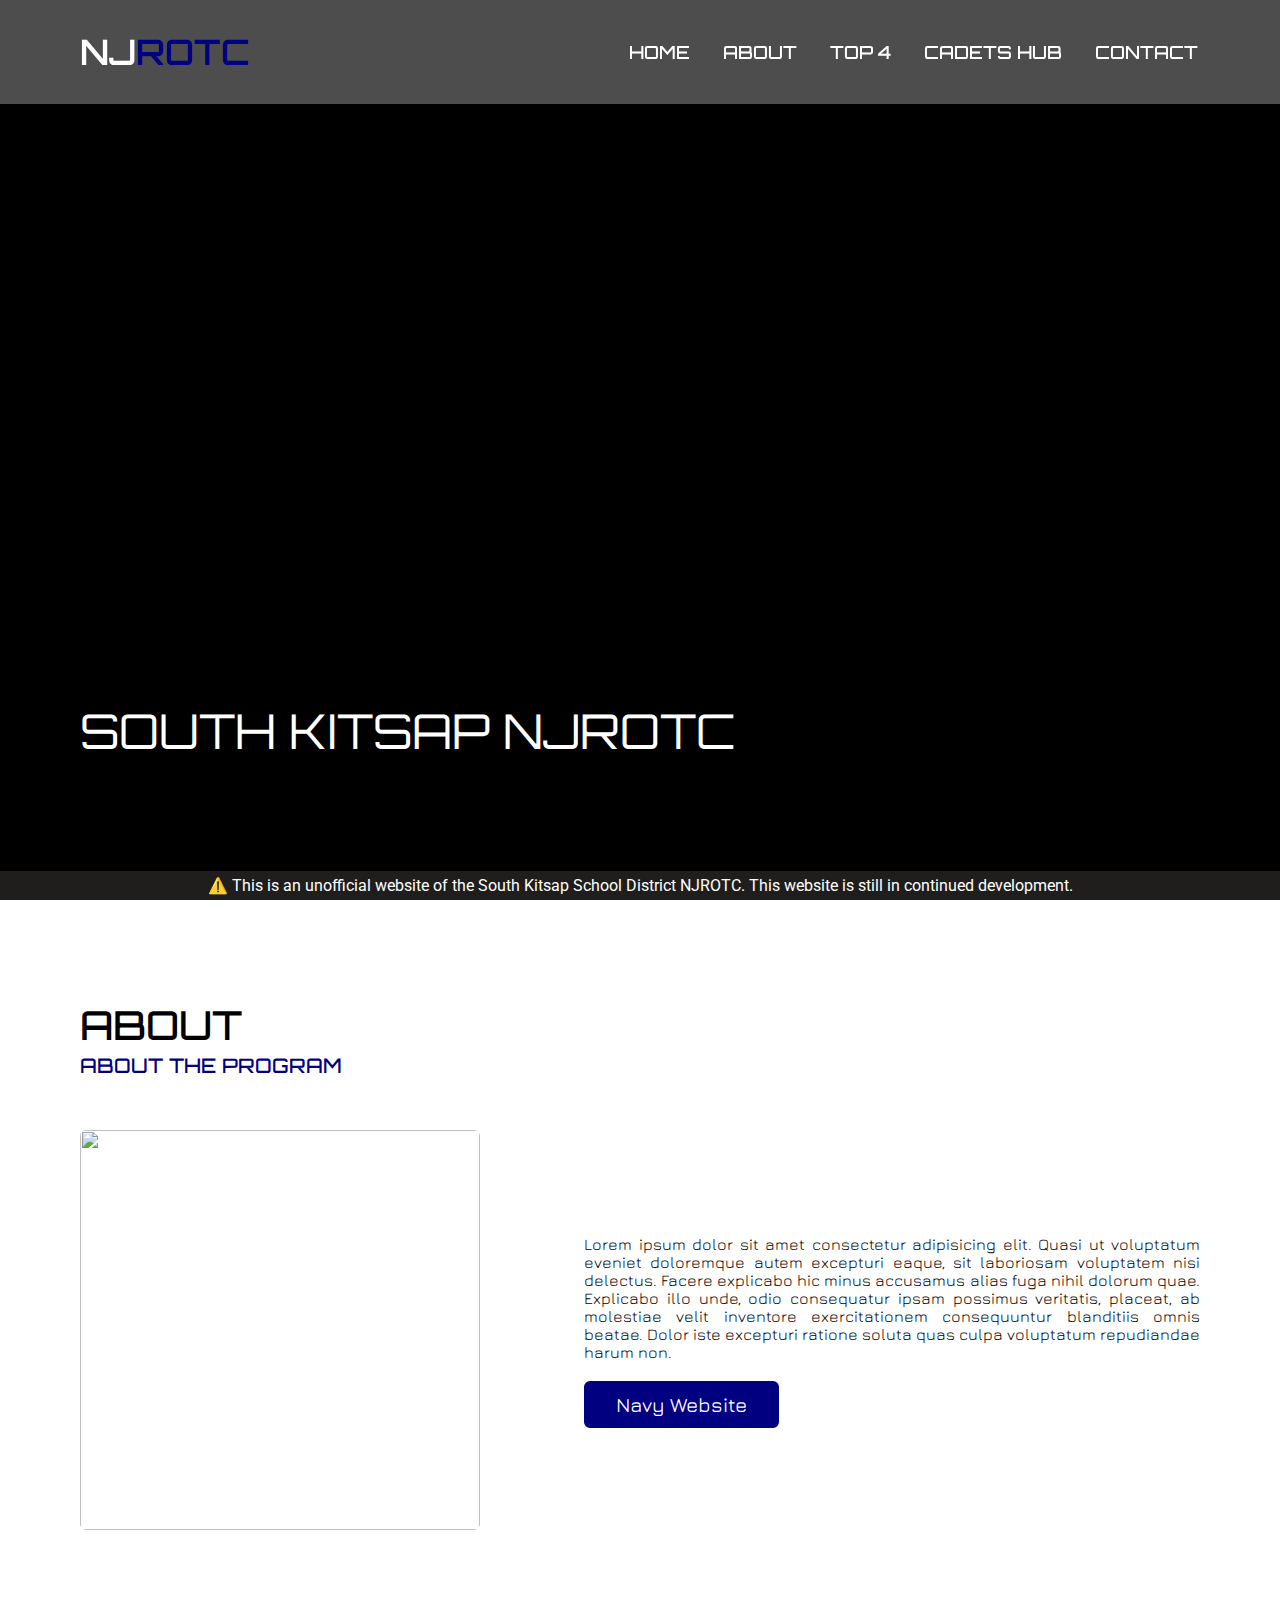
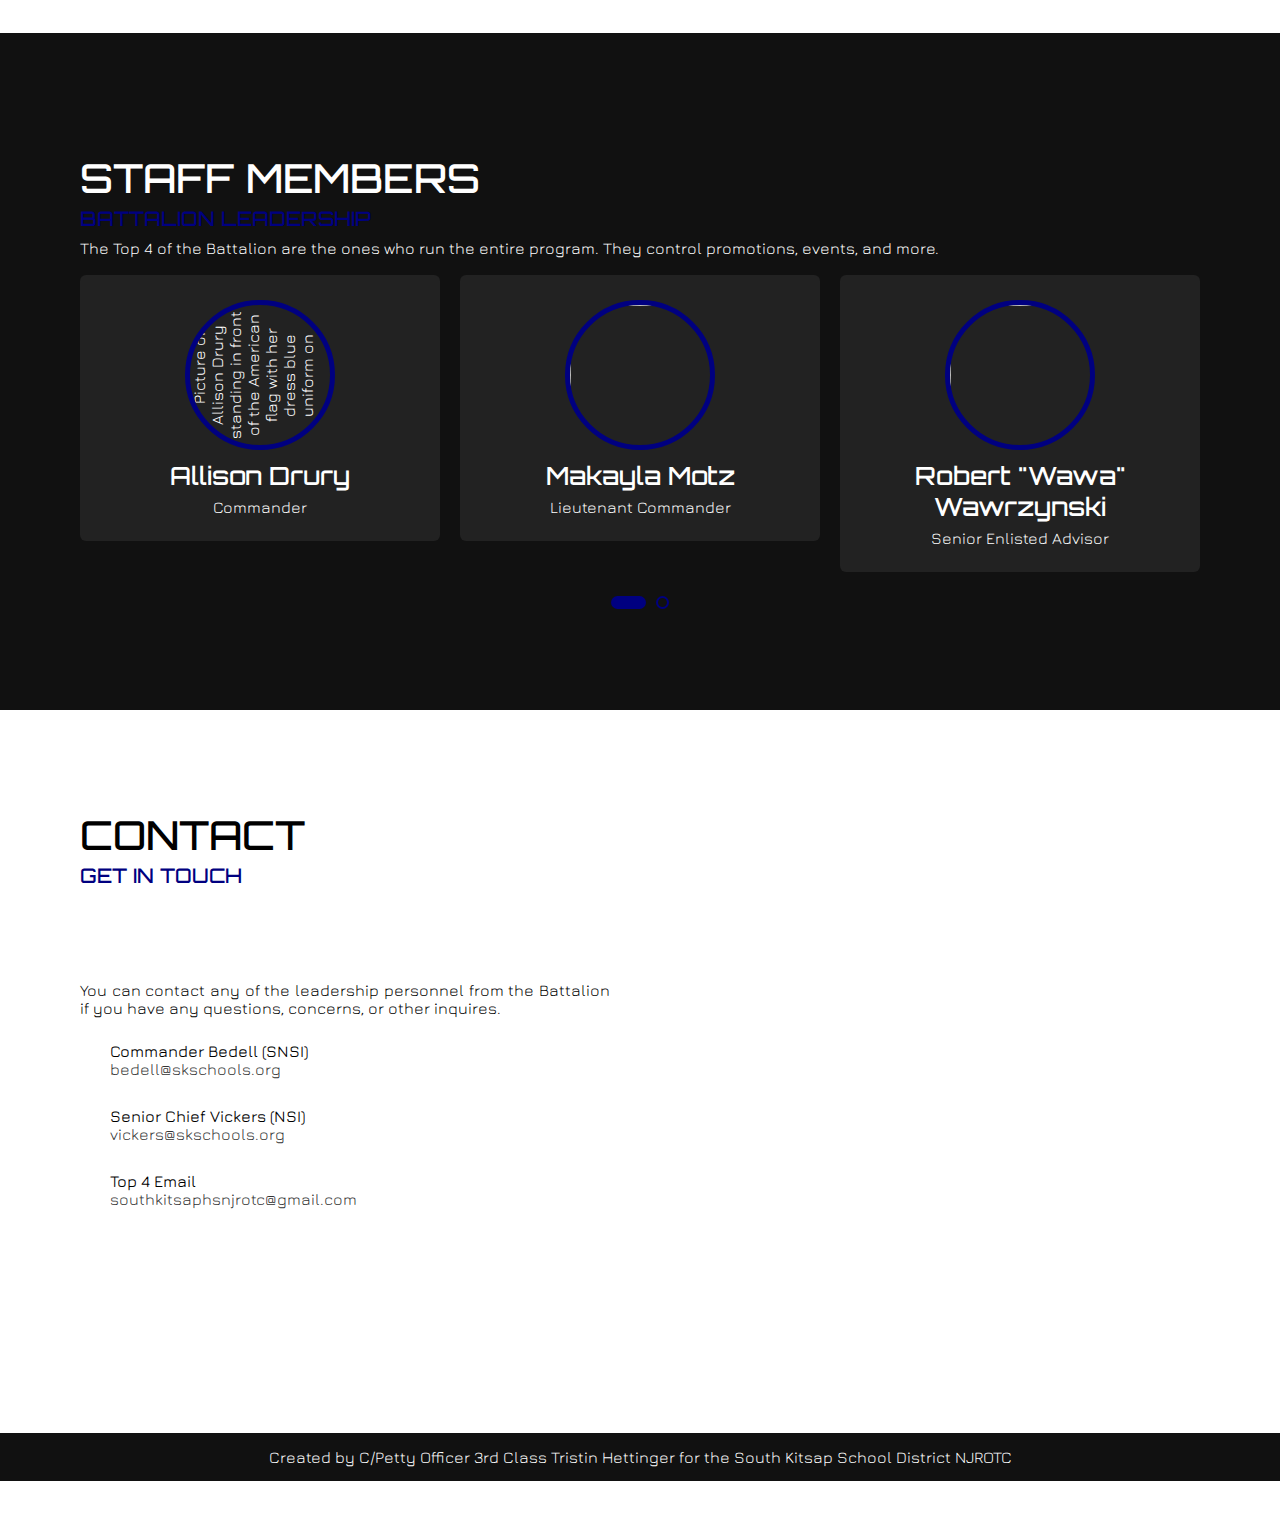
==== index.html @ ee136681 "initital commit" ====
<!DOCTYPE html>
<html lang="en">
  <head>
    <meta charset="UTF-8" />
    <meta
      name="description"
      content="The South Kitsap High School NJRTOC website."
    />
    <meta name="viewport" content="width=device-width, initial-scale=1.0" />

    <title>SKHS NJROTC | Home</title>

    <!-- imports/stylesheets -->
    <link rel="stylesheet" href="src/css/root.css" />
    <script src="//code.jquery.com/jquery-1.12.4.js"></script>
    <script src="//code.jquery.com/ui/1.12.1/jquery-ui.js"></script>
    <link
      rel="icon"
      type="image/png"
      sizes="32x32"
      href="https://cdn.glitch.global/cab49587-eb9f-4679-b30c-5261c1642623/SK%20Logo%20Cropped.png?v=1668466509393"
    />
    <script src="https://cdnjs.cloudflare.com/ajax/libs/typed.js/2.0.11/typed.min.js"></script>
    <script src="https://cdnjs.cloudflare.com/ajax/libs/waypoints/4.0.1/jquery.waypoints.min.js"></script>
    <script src="https://cdnjs.cloudflare.com/ajax/libs/OwlCarousel2/2.3.4/owl.carousel.min.js"></script>
    <link
      rel="stylesheet"
      href="https://cdnjs.cloudflare.com/ajax/libs/OwlCarousel2/2.3.4/assets/owl.carousel.min.css"
    />
    <link
      rel="stylesheet"
      href="https://fonts.googleapis.com/css2?family=Material+Symbols+Sharp:opsz,wght,FILL,GRAD@48,400,0,0"
    />
    <link
      rel="stylesheet"
      href="//code.jquery.com/ui/1.12.1/themes/smoothness/jquery-ui.css"
    />
  </head>

  <body>
    <div class="dialog" id="dialog" aria-label="Notice Dialog">
      <div class="dialog__header" aria-label="Dialog Header">
        <div for="dialog" class="dialog__header-heading">Chocolate Milk</div>
        <button
          aria-label="Close Dialog Button"
          class="burger"
          onclick="document.getElementById('dialog').classList.add('close');"
        >
          <span class="burger__box">
            <span class="burger__bun"></span>
            <span class="burger__bun"></span>
          </span>
        </button>
      </div>
      <div class="dialog__body">
        <p>
          Lorem ipsum dolor sit amet consectetur adipisicing elit. Modi esse
          debitis, animi quae itaque cumque reprehenderit ut ducimus eaque
          excepturi maxime deserunt id, nulla vero a ratione in rerum incidunt!
        </p>
      </div>
    </div>
    <div class="scroll-up-btn">
      <i class="fas fa-angle-up"> </i>
    </div>
    <nav class="navbar">
      <div class="max-width">
        <div class="logo">
          <a href="#"> NJ<span>ROTC</span> </a>
        </div>
        <ul class="menu">
          <li>
            <a href="#home" class="menu-btn"> Home </a>
          </li>
          <li>
            <a href="#about" class="menu-btn"> About </a>
          </li>
          <li>
            <a href="#top-4" class="menu-btn"> Top 4 </a>
          </li>
          <li>
            <a href="./cadets.html" class="menu-btn"> Cadets Hub </a>
          </li>
          <li>
            <a href="#contact" class="menu-btn"> Contact </a>
          </li>
        </ul>
        <div class="menu-btn">
          <span class="material-symbols-sharp"> menu </span>
        </div>
      </div>
    </nav>
    <span
      id="warning"
      style="
        --accent-color: navy;
        margin: 0;
        padding: 5px;
        bottom: 0%;
        box-sizing: border-box;
        text-decoration: none;
        position: fixed;
        z-index: 1000;
        width: 100%;
        background-color: #1f1e1c !important;
        color: white;
        font-family: 'Roboto';
        text-align: center;
        display: flex;
        justify-self: center;
        align-self: center;
        align-content: center;
        justify-content: center;
        align-items: center;
      "
    >
      ⚠️ This is an unofficial website of the South Kitsap School District
      NJROTC. This website is still in continued development.
    </span>
    <main>
      <!-- home section start -->
      <section class="home" id="home">
        <div class="max-width">
          <div class="home-content">
            <div class="text-1">South Kitsap NJROTC</div>
          </div>
        </div>
      </section>
      <!-- about section -->
      <section class="about" id="about">
        <div class="max-width">
          <h2 class="title">
            About
            <span class="typing-2"> </span>
          </h2>
          <div class="about-content">
            <div class="column left">
              <img
                src="https://cdn.glitch.global/cab49587-eb9f-4679-b30c-5261c1642623/Ball-324.jpg?v=1668466500771"
                alt=""
              />
            </div>
            <div class="column right">
              <p>
                Lorem ipsum dolor sit amet consectetur adipisicing elit. Quasi
                ut voluptatum eveniet doloremque autem excepturi eaque, sit
                laboriosam voluptatem nisi delectus. Facere explicabo hic minus
                accusamus alias fuga nihil dolorum quae. Explicabo illo unde,
                odio consequatur ipsam possimus veritatis, placeat, ab molestiae
                velit inventore exercitationem consequuntur blanditiis omnis
                beatae. Dolor iste excepturi ratione soluta quas culpa
                voluptatum repudiandae harum non.
              </p>
              <a href="https://navy.com" target="_blank"> Navy Website </a>
            </div>
          </div>
        </div>
      </section>
      <!-- top four section -->
      <section class="top-4" id="top-4">
        <div class="max-width">
          <h2 class="title">Staff Members</h2>
          <p>
            The Top 4 of the Battalion are the ones who run the entire program.
            They control promotions, events, and more.
          </p>
          <br />
          <div class="carousel owl-carousel">
            <div class="card">
              <div class="box">
                <img
                  src="https://cdn.glitch.global/cab49587-eb9f-4679-b30c-5261c1642623/drury.jpg?v=1668466503173"
                  style="transform: rotate(-90deg)"
                  alt="Picture of Allison Drury standing in front of the American flag with her dress blue uniform on"
                />
                <div class="text">Allison Drury</div>
                <p>Commander</p>
              </div>
            </div>
            <div class="card">
              <div class="box">
                <img src="images/profile-2.jpeg" alt="" />
                <div class="text">Makayla Motz</div>
                <p>Lieutenant Commander</p>
              </div>
            </div>
            <div class="card">
              <div class="box">
                <img src="images/profile-3.jpeg" alt="" />
                <div class="text">Robert "Wawa" Wawrzynski</div>
                <p>Senior Enlisted Advisor</p>
              </div>
            </div>
            <div class="card">
              <div class="box">
                <img
                  src="https://cdn.glitch.global/cab49587-eb9f-4679-b30c-5261c1642623/givens.jpg?v=1668466506405"
                  style="transform: rotate(-90deg)"
                  alt="Picture of Tristan Givens standing in front of the American flag with his dress blues on"
                />
                <div class="text">Tristan Givens</div>
                <p>Operations Officer</p>
              </div>
            </div>
          </div>
        </div>
      </section>
      <!-- contact section -->
      <section class="contact" id="contact">
        <div class="max-width">
          <h2 class="title">Contact</h2>
          <div class="contact-content">
            <div class="column left">
              <p>
                You can contact any of the leadership personnel from the
                Battalion if you have any questions, concerns, or other
                inquires.
              </p>
              <div class="icons">
                <div class="row">
                  <i class="fas fa-envelope"> </i>
                  <div class="info">
                    <div class="head">Commander Bedell (SNSI)</div>
                    <div class="sub-title">bedell@skschools.org</div>
                  </div>
                </div>
                <div class="row">
                  <i class="fas fa-envelope"> </i>
                  <div class="info">
                    <div class="head">Senior Chief Vickers (NSI)</div>
                    <div class="sub-title">vickers@skschools.org</div>
                  </div>
                </div>
                <div class="row">
                  <i class="fas fa-envelope"> </i>
                  <div class="info">
                    <div class="head">Top 4 Email</div>
                    <div class="sub-title">southkitsaphsnjrotc@gmail.com</div>
                  </div>
                </div>
              </div>
            </div>
            <div class="column right">
              <iframe
                src="https://www.google.com/maps/embed?pb=!1m18!1m12!1m3!1d2693.7793878883554!2d-122.62186874882207!3d47.53315790093947!2m3!1f0!2f0!3f0!3m2!1i1024!2i768!4f13.1!3m3!1m2!1s0x549037db566a1673%3A0x7ca3e72b0713d472!2sPort%20Orchard%20Armory!5e0!3m2!1sen!2sus!4v1667337791908!5m2!1sen!2sus"
                width="600"
                height="450"
                style="border: 0; overflow: hidden"
                allowfullscreen="true"
                loading="lazy"
                referrerpolicy="no-referrer-when-downgrade"
              >
              </iframe>
            </div>
          </div>
        </div>
      </section>
    </main>
    <!-- footer -->
    <footer>
      Created by C/Petty Officer 3rd Class Tristin Hettinger for the South
      Kitsap School District NJROTC
    </footer>
    <script src="src/javascript/index.js" type="module"></script>
    <script
      src="https://kit.fontawesome.com/686c4dca8e.js"
      crossorigin="anonymous"
    ></script>
  </body>
</html>
---- src/css/root.css ----
/* SKHS NJROTC CSS Root File

  Created by Tristin H. 2022 */

@import "modules/util.css";
@import "modules/navigation.css";
@import "modules/dialog.css";
@import "modules/sections/about.css";
@import "modules/sections/home.css";
@import "modules/sections/top-4.css";
@import "modules/sections/contact.css";
@import "modules/sections/footer.css";
@import "modules/response.css";
@import url("https://fonts.googleapis.com/css2?family=Jura:wght@300;400;600&family=Orbitron:wght@500&family=Roboto:wght@300&display=swap");

:root {
  --accent-color: #000080;
  --gap-width: 25px;
  --heading-font-families: 'Orbitron', consolas, monospace, sans-serif;
  --body-font-families: 'Jura', Arial, sans-serif;
}
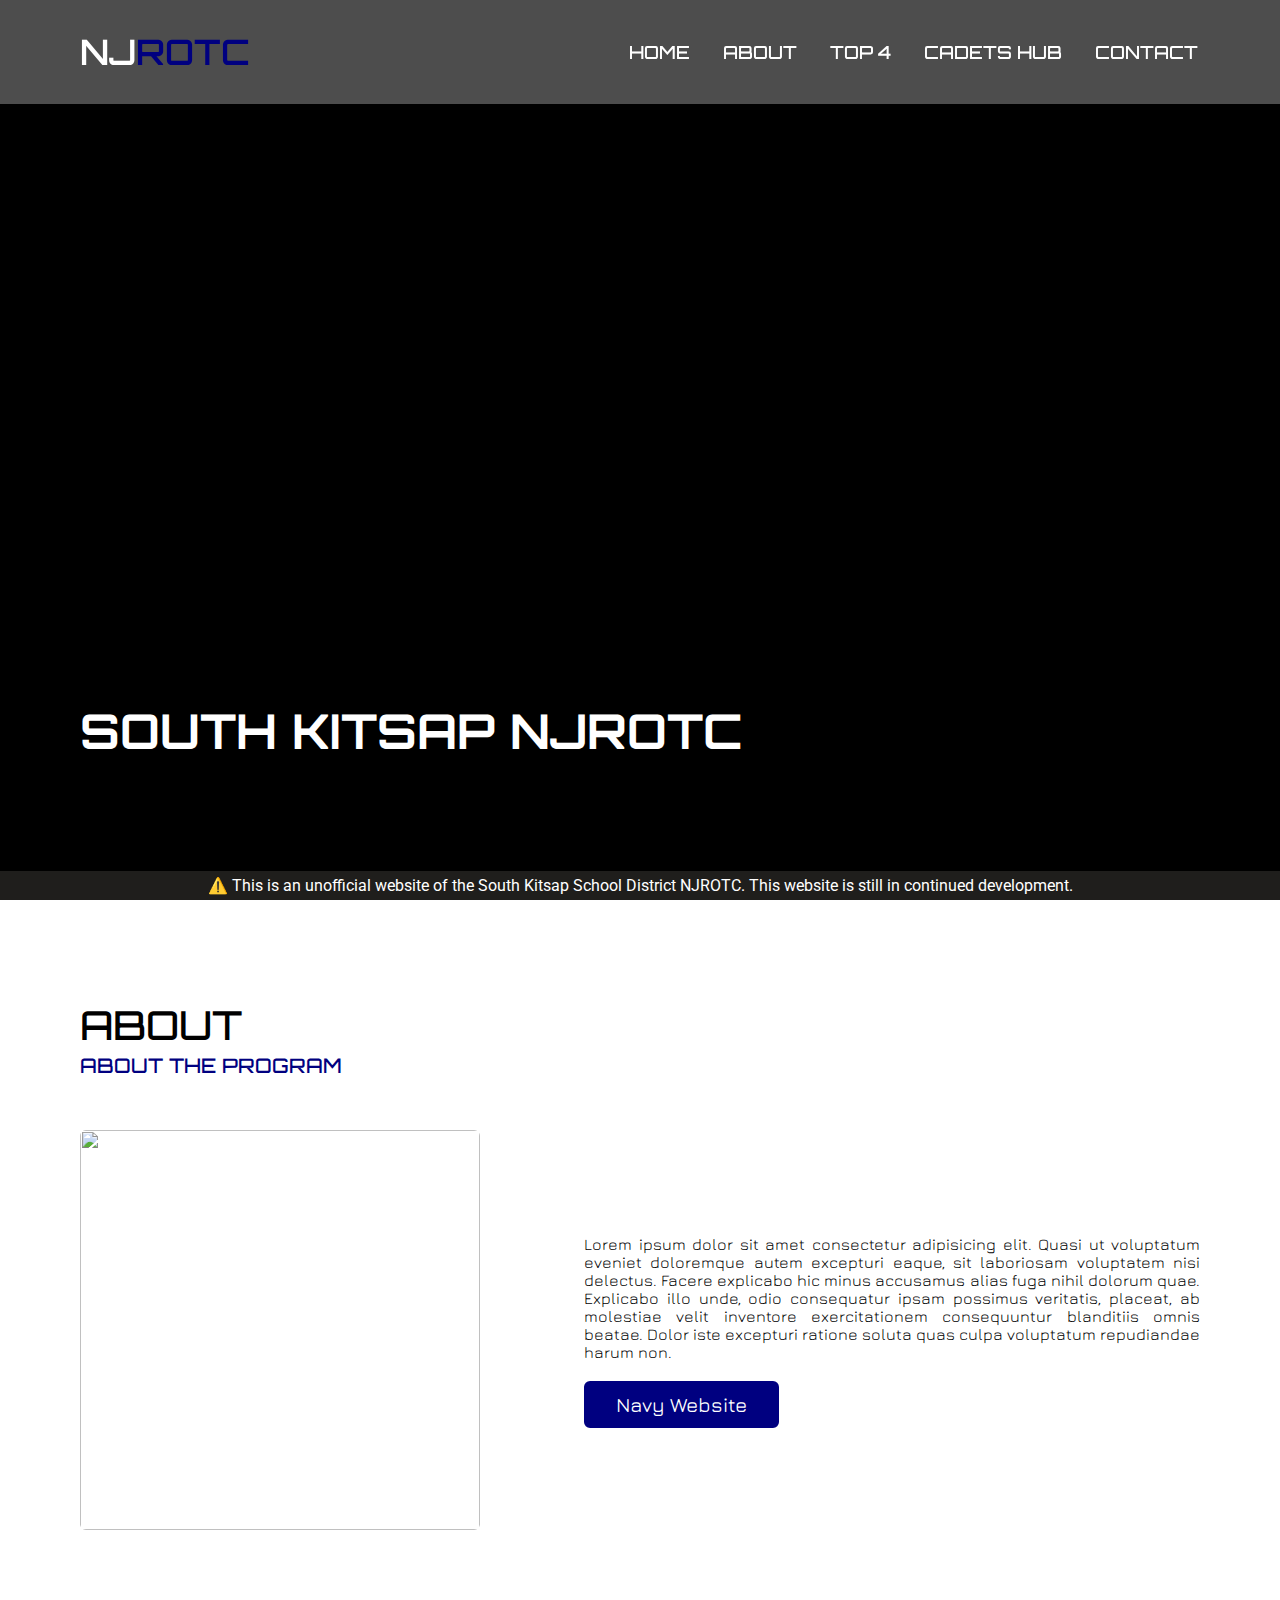
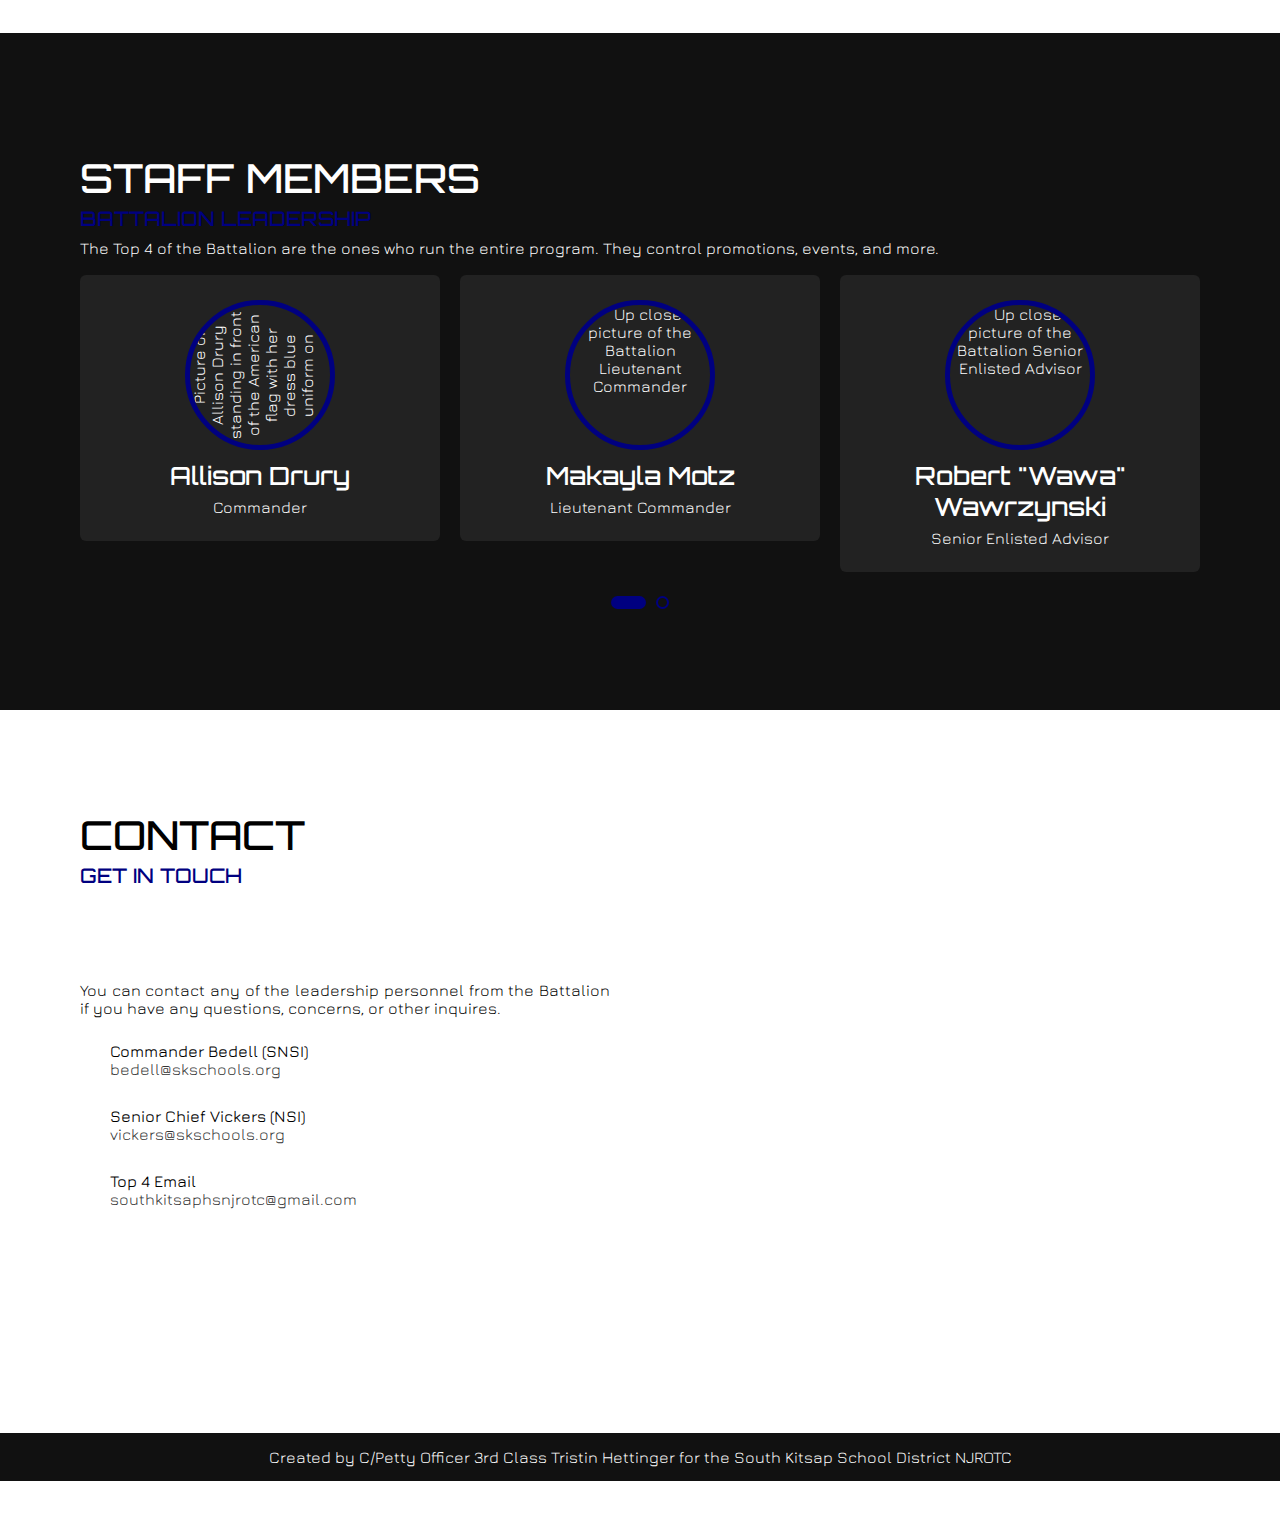
==== commit 572e8f4c: "add aria labels and roles to elements" ====
--- a/index.html
+++ b/index.html
@@ -38,7 +38,7 @@
   </head>
 
   <body>
-    <div class="dialog" id="dialog" aria-label="Notice Dialog">
+    <div class="dialog" id="dialog" aria-label="Notice Dialog" role="alertdialog">
       <div class="dialog__header" aria-label="Dialog Header">
         <div for="dialog" class="dialog__header-heading">Chocolate Milk</div>
         <button
@@ -63,7 +63,7 @@
     <div class="scroll-up-btn">
       <i class="fas fa-angle-up"> </i>
     </div>
-    <nav class="navbar">
+    <nav class="navbar" role="navigation">
       <div class="max-width">
         <div class="logo">
           <a href="#"> NJ<span>ROTC</span> </a>
@@ -113,6 +113,7 @@
         justify-content: center;
         align-items: center;
       "
+      role="alert"
     >
       ⚠️ This is an unofficial website of the South Kitsap School District
       NJROTC. This website is still in continued development.
@@ -122,7 +123,7 @@
       <section class="home" id="home">
         <div class="max-width">
           <div class="home-content">
-            <div class="text-1">South Kitsap NJROTC</div>
+            <h1 class="text-1">South Kitsap NJROTC</h1>
           </div>
         </div>
       </section>
@@ -140,7 +141,7 @@
                 alt=""
               />
             </div>
-            <div class="column right">
+            <div class="column right" aria-label="About the Battalion">
               <p>
                 Lorem ipsum dolor sit amet consectetur adipisicing elit. Quasi
                 ut voluptatum eveniet doloremque autem excepturi eaque, sit
@@ -151,13 +152,13 @@
                 beatae. Dolor iste excepturi ratione soluta quas culpa
                 voluptatum repudiandae harum non.
               </p>
-              <a href="https://navy.com" target="_blank"> Navy Website </a>
+              <a href="https://navy.com" target="_blank" aria-label="Navy Website"> Navy Website </a>
             </div>
           </div>
         </div>
       </section>
       <!-- top four section -->
-      <section class="top-4" id="top-4">
+      <section class="top-4" id="top-4" aria-label="Top Four Section">
         <div class="max-width">
           <h2 class="title">Staff Members</h2>
           <p>
@@ -179,14 +180,14 @@
             </div>
             <div class="card">
               <div class="box">
-                <img src="images/profile-2.jpeg" alt="" />
+                <img src="images/profile-2.jpeg" alt="Up close picture of the Battalion Lieutenant Commander" />
                 <div class="text">Makayla Motz</div>
                 <p>Lieutenant Commander</p>
               </div>
             </div>
             <div class="card">
               <div class="box">
-                <img src="images/profile-3.jpeg" alt="" />
+                <img src="images/profile-3.jpeg" alt="Up close picture of the Battalion Senior Enlisted Advisor" />
                 <div class="text">Robert "Wawa" Wawrzynski</div>
                 <p>Senior Enlisted Advisor</p>
               </div>
@@ -196,7 +197,7 @@
                 <img
                   src="https://cdn.glitch.global/cab49587-eb9f-4679-b30c-5261c1642623/givens.jpg?v=1668466506405"
                   style="transform: rotate(-90deg)"
-                  alt="Picture of Tristan Givens standing in front of the American flag with his dress blues on"
+                  alt="Picture of Tristan Givens, the Operations Officer, standing in front of the American flag with his dress blues on"
                 />
                 <div class="text">Tristan Givens</div>
                 <p>Operations Officer</p>
@@ -242,6 +243,7 @@
             </div>
             <div class="column right">
               <iframe
+              aria-label="Google Maps embed showing the location of the SKHS NJROTC Armory"
                 src="https://www.google.com/maps/embed?pb=!1m18!1m12!1m3!1d2693.7793878883554!2d-122.62186874882207!3d47.53315790093947!2m3!1f0!2f0!3f0!3m2!1i1024!2i768!4f13.1!3m3!1m2!1s0x549037db566a1673%3A0x7ca3e72b0713d472!2sPort%20Orchard%20Armory!5e0!3m2!1sen!2sus!4v1667337791908!5m2!1sen!2sus"
                 width="600"
                 height="450"
@@ -266,5 +268,29 @@
       src="https://kit.fontawesome.com/686c4dca8e.js"
       crossorigin="anonymous"
     ></script>
+        <script>
+      $(window).scroll(function(){
+        // sticky navbar on scroll script
+        if(this.scrollY > 20){
+            $('.navbar').addClass("sticky");
+          $('.warning').addClass("sticky-warning");
+        }else{
+            $('.navbar').removeClass("sticky");
+        }
+        
+        // scroll-up button show/hide script
+        if(this.scrollY > 500){
+            $('.scroll-up-btn').addClass("show");
+        }else{
+            $('.scroll-up-btn').removeClass("show");
+        }
+    });
+
+    $('.scroll-up-btn').click(function(){
+        $('html').animate({scrollTop: 0});
+        // removing smooth scroll on slide-up button click
+        $('html').css("scrollBehavior", "auto");
+    });
+    </script>
   </body>
 </html>
